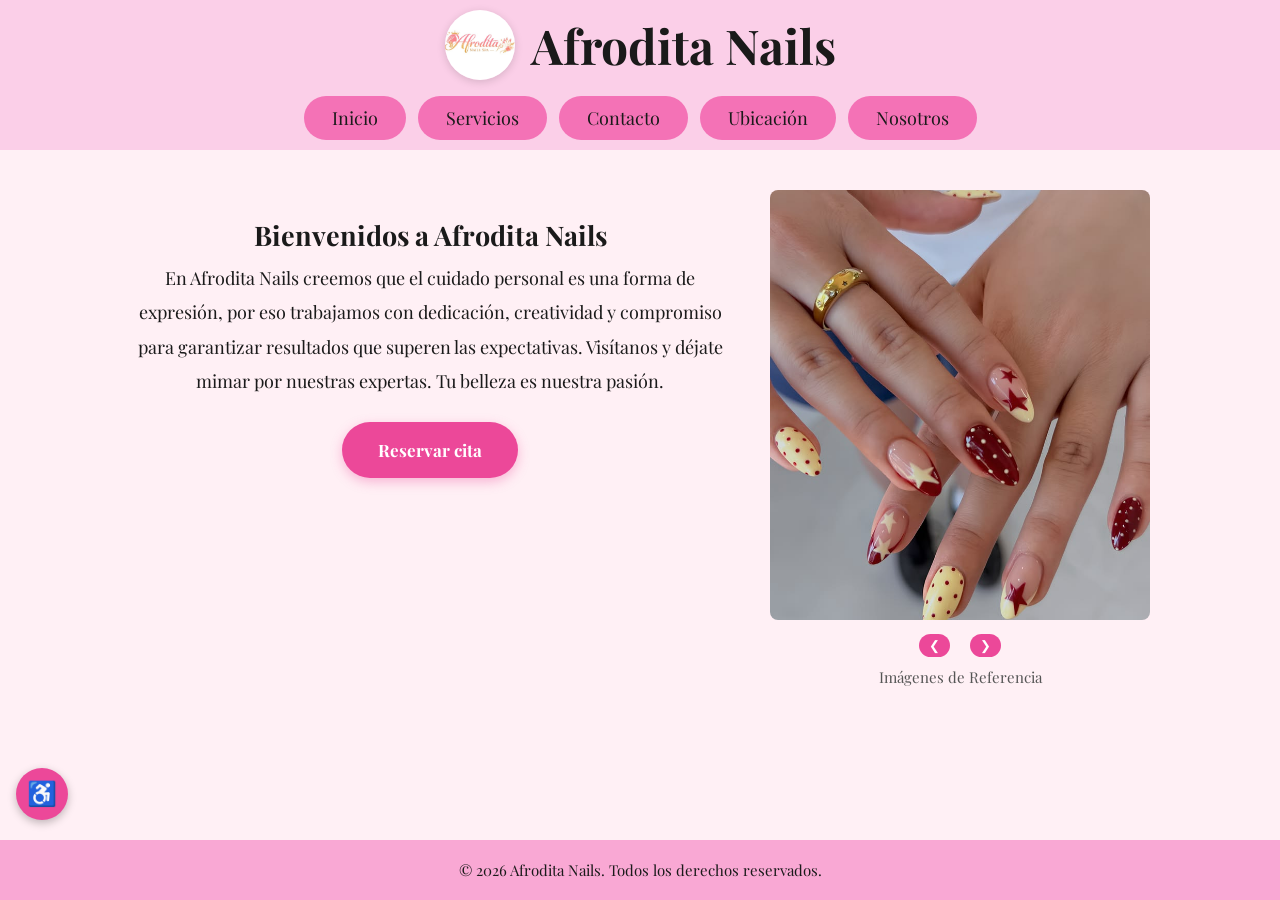
==== index.html @ b2bd2316 "Primer commit - proyecto web" ====
<!DOCTYPE html>
<!-- Declaro el idioma español para que el navegador y los lectores de pantalla lo interpreten correctamente -->
<html lang="es">

<head>
    <meta charset="UTF-8">
    <!-- Hago que la página se vea bien en dispositivos móviles ajustando el ancho al tamaño de la pantalla -->
    <meta name="viewport" content="width=device-width, initial-scale=1.0">
    <title>Afrodita Nails - Inicio</title>

    <!-- FUENTE Y ESTILOS -->
    <!-- Importo la fuente Playfair Display desde Google Fonts -->
    <link href="https://fonts.googleapis.com/css2?family=Playfair+Display&display=swap" rel="stylesheet">
    <!-- Estilos generales compartidos por todas las páginas -->
    <link rel="stylesheet" href="CSS/styles.css">
    <!-- Estilos del widget de accesibilidad -->
    <link rel="stylesheet" href="CSS/accesibilidad.css">
</head>

<body>

    <!-- ENLACE DE SALTO -->
    <!-- Permite a usuarios de teclado saltar directo al contenido, sin pasar por el menú -->
    <a href="#contenido-principal" class="skip-link">Saltar al contenido principal</a>

    <!-- ENCABEZADO -->
    <!-- Contiene el logo, el nombre del spa y la barra de navegación -->
    <header>

        <!-- LOGO Y NOMBRE -->
        <div class="header-top">
            <img src="IMG/ImgLogo.jpg" alt="Logo Afrodita Nails" class="logo-header">
            <h1>Afrodita Nails</h1>
        </div>

        <!-- MENÚ DE NAVEGACIÓN -->
        <!-- aria-label le indica a los lectores de pantalla que este es el menú principal -->
        <nav aria-label="Navegación principal">
            <a href="index.html">Inicio</a>
            <a href="servicios.html">Servicios</a>
            <a href="contacto.html">Contacto</a>
            <a href="ubicacion.html">Ubicación</a>
            <a href="nosotros.html">Nosotros</a>
        </nav>

    </header>

    <!-- CONTENIDO PRINCIPAL -->
    <!-- id="contenido-principal" es el destino del enlace de salto -->
    <main id="contenido-principal">

        <!-- TEXTO DE BIENVENIDA -->
        <div class="texto-bienvenida">
            <h2>Bienvenidos a Afrodita Nails</h2>
            <p>En Afrodita Nails creemos que el cuidado personal es una forma de expresión,
            por eso trabajamos con dedicación, creatividad y compromiso para garantizar
            resultados que superen las expectativas. Visítanos y déjate mimar por nuestras
            expertas. Tu belleza es nuestra pasión.</p>
            <!-- Botón que lleva directamente a la página de reservas -->
            <a href="reserva.html" class="btn-reservar">Reservar cita</a>
        </div>

        <!-- CARRUSEL DE IMÁGENES -->
        <!-- aria-label describe la galería para lectores de pantalla -->
        <div class="carrusel" aria-label="Galería de imágenes de referencia">
            <!-- Imagen activa: el JS la reemplaza al cambiar de foto -->
            <img id="foto-activa" src="IMG/ImgCarrusel_01.jpg" alt="Diseño de uñas de Afrodita Nails">

            <!-- BOTONES DEL CARRUSEL -->
            <!-- Cada botón llama a cambiarFoto() con -1 (atrás) o 1 (adelante) -->
            <div class="botones-carrusel">
                <button onclick="cambiarFoto(-1)" aria-label="Imagen anterior">❮</button>
                <button onclick="cambiarFoto(1)" aria-label="Imagen siguiente">❯</button>
            </div>

            <!-- aria-hidden="true" oculta este texto decorativo a los lectores de pantalla -->
            <p aria-hidden="true">Imágenes de Referencia</p>
        </div>

    </main>

    <!-- WIDGET DE ACCESIBILIDAD -->
    <!-- Panel que el usuario puede abrir y cerrar para activar opciones de accesibilidad -->
    <div class="accesibilidad-widget">
        <!-- Panel oculto por defecto con las tres opciones -->
        <div class="panel-accesibilidad" id="panel-accesibilidad" hidden>
            <p class="panel-titulo">Accesibilidad</p>
            <button class="opcion-acc" id="btn-contraste" aria-pressed="false">🔆 Alto contraste</button>
            <button class="opcion-acc" id="btn-fuente"    aria-pressed="false">🔤 Texto más grande</button>
            <button class="opcion-acc" id="btn-enlaces"   aria-pressed="false">🔗 Subrayar enlaces</button>
        </div>
        <!-- Botón ♿ que abre y cierra el panel -->
        <button class="btn-accesibilidad" id="btn-accesibilidad" aria-label="Opciones de accesibilidad" aria-expanded="false">♿</button>
    </div>

    <!-- BOTONES FLOTANTES DE REDES SOCIALES -->
    <!-- Fijos en la esquina inferior derecha, visibles en todo momento -->
    <div class="botones-flotantes" aria-label="Redes sociales">
        <a href="https://wa.me/573000000000" target="_blank" aria-label="Contáctanos por WhatsApp (abre en nueva pestaña)" rel="noopener">
            <img src="https://upload.wikimedia.org/wikipedia/commons/6/6b/WhatsApp.svg" alt="">
        </a>
        <a href="https://instagram.com" target="_blank" aria-label="Síguenos en Instagram (abre en nueva pestaña)" rel="noopener">
            <img src="https://upload.wikimedia.org/wikipedia/commons/a/a5/Instagram_icon.png" alt="">
        </a>
    </div>

    <!-- PIE DE PÁGINA -->
    <footer>
        <p>&copy; 2026 Afrodita Nails. Todos los derechos reservados.</p>
    </footer>

    <script src="JS/script.js"></script>
    <script src="JS/accesibilidad.js"></script>

</body>
</html>
---- CSS/styles.css ----
/* RESET GENERAL
   Elimino márgenes, rellenos y aplico box-sizing a todos los elementos
   para tener control total sobre el espaciado en toda la página */
* {
    margin: 0;
    padding: 0;
    box-sizing: border-box;
}

/* ENLACE PARA SALTAR AL CONTENIDO
   Oculto este enlace fuera de la pantalla por defecto.
   Solo aparece cuando el usuario navega con teclado (al recibir foco),
   permitiéndole saltar directo al contenido sin pasar por el menú */
.skip-link {
    position: absolute;
    top: -100px;
    left: 16px;
    background-color: #be185d;
    color: white;
    padding: 10px 20px;
    border-radius: 0 0 10px 10px;
    font-size: 15px;
    font-weight: bold;
    text-decoration: none;
    z-index: 999;
    transition: top 0.2s;
}
.skip-link:focus {
    top: 0;
}

/* FOCO VISIBLE PARA TECLADO
   Muestro un contorno rosado cuando el usuario navega con teclado
   sobre enlaces, botones y campos de formulario */
a:focus-visible,
button:focus-visible,
input:focus-visible,
select:focus-visible,
textarea:focus-visible {
    outline: 3px solid #be185d;
    outline-offset: 3px;
    border-radius: 4px;
}

/* CUERPO DE LA PÁGINA
   Establezco la fuente, el color de fondo rosado claro y uso flexbox
   para que el footer siempre quede pegado al fondo */
body {
    font-family: 'Playfair Display', Arial, sans-serif;
    background-color: #fff0f5;
    min-height: 100vh;
    display: flex;
    flex-direction: column;
}

/* ENCABEZADO
   Fondo rosado claro con texto centrado para todas las páginas */
header {
    background-color: #fbcfe8;
    padding: 10px 20px;
    text-align: center;
}

/* CONTENEDOR DEL LOGO Y TÍTULO
   Uso flexbox para poner el logo y el nombre del spa uno al lado del otro, centrados */
.header-top {
    display: flex;
    justify-content: center;
    align-items: center;
    gap: 16px;
    margin-bottom: 16px;
}

/* LOGO
   Le doy forma circular con border-radius y una sombra suave */
.logo-header {
    width: 70px;
    height: 70px;
    border-radius: 50%;
    object-fit: cover;
    box-shadow: 0px 2px 8px rgba(0, 0, 0, 0.15);
}

/* TÍTULO PRINCIPAL */
header h1 {
    font-size: 48px;
    color: #1a1a1a;
}

/* BARRA DE NAVEGACIÓN
   Muestro los botones en fila centrada y permito que se envuelvan en pantallas pequeñas */
nav {
    display: flex;
    justify-content: center;
    gap: 12px;
    flex-wrap: wrap;
}

/* BOTONES DEL MENÚ
   Estilo de píldora rosado con texto oscuro */
nav a {
    text-decoration: none;
    background-color: #f472b6;
    color: #1a1a1a;
    padding: 10px 28px;
    border-radius: 50px;
    font-size: 18px;
}

/* HOVER DEL MENÚ
   Al pasar el cursor los botones se oscurecen y el texto se vuelve blanco */
nav a:hover {
    background-color: #be185d;
    color: white;
}

/* CONTENIDO PRINCIPAL - PÁGINA DE INICIO
   Dispongo el texto de bienvenida y el carrusel en fila, con espacio entre ellos */
main {
    display: flex;
    gap: 40px;
    padding: 40px;
    flex: 1;
    align-items: flex-start;
    max-width: 1100px;
    margin: 0 auto;
    width: 100%;
}

/* SECCIÓN DE BIENVENIDA
   Ocupa el espacio disponible con texto centrado y espaciado entre líneas */
.texto-bienvenida {
    flex: 1;
    font-size: 18px;
    line-height: 1.9;
    text-align: center;
    color: #1a1a1a;
    padding-top: 20px;
}

/* BOTÓN DE RESERVAR EN INICIO
   Botón rosado con forma de píldora, sombra y animación al pasar el cursor */
.btn-reservar {
    display: inline-block;
    margin-top: 24px;
    padding: 12px 36px;
    background-color: #ec4899;
    color: white;
    text-decoration: none;
    border-radius: 50px;
    font-size: 17px;
    font-weight: bold;
    box-shadow: 0px 4px 12px rgba(236, 72, 153, 0.35);
    transition: background-color 0.2s, transform 0.2s;
}
.btn-reservar:hover {
    background-color: #be185d;
    transform: translateY(-2px);
}

/* CARRUSEL
   Ancho fijo para que no crezca más allá del espacio asignado */
.carrusel {
    width: 380px;
    flex-shrink: 0;
    text-align: center;
}

/* IMAGEN DEL CARRUSEL
   Altura fija con object-fit para que las fotos no se distorsionen.
   La transición de opacidad permite el efecto de fade entre imágenes */
.carrusel img {
    width: 100%;
    height: 430px;
    object-fit: cover;
    border-radius: 8px;
    transition: opacity 0.2s ease;
}

/* TEXTO BAJO EL CARRUSEL */
.carrusel p {
    margin-top: 10px;
    font-size: 15px;
    color: #555;
}

/* CONTENEDOR DE LOS BOTONES DEL CARRUSEL */
.botones-carrusel {
    display: flex;
    justify-content: center;
    gap: 20px;
    margin-top: 10px;
}

/* BOTONES ANTERIOR Y SIGUIENTE DEL CARRUSEL */
.botones-carrusel button {
    background-color: #ec4899;
    color: white;
    border: none;
    padding: 4px 10px;
    border-radius: 20px;
    font-size: 13px;
    cursor: pointer;
}

/* HOVER DEL ENLACE EN TARJETAS DE SERVICIO */
.tarjeta-texto a:hover {
    background-color: #be185d;
}

/* BOTONES FLOTANTES DE REDES SOCIALES
   Fijos en la esquina inferior derecha, visibles en todas las páginas */
.botones-flotantes {
    position: fixed;
    right: 16px;
    bottom: 80px;
    display: flex;
    flex-direction: column;
    gap: 12px;
    z-index: 100;
}

/* TAMAÑO DE CADA BOTÓN FLOTANTE */
.botones-flotantes a {
    display: block;
    width: 52px;
    height: 52px;
}

/* ICONO CIRCULAR CON SOMBRA */
.botones-flotantes img {
    width: 100%;
    border-radius: 50%;
    box-shadow: 0px 3px 8px rgba(0, 0, 0, 0.25);
}

/* ANIMACIÓN AL PASAR EL CURSOR SOBRE LOS BOTONES FLOTANTES */
.botones-flotantes a:hover img {
    transform: translateY(-3px);
    transition: transform 0.2s;
}

/* PIE DE PÁGINA */
footer {
    background-color: #f9a8d4;
    text-align: center;
    padding: 20px;
}

footer p {
    font-size: 15px;
    color: #1a1a1a;
}

/* RESPONSIVE - PANTALLAS PEQUEÑAS (máximo 768px)
   Adapto el diseño para que sea cómodo en móvil y tablet */
@media (max-width: 768px) {

    /* Reduzco el logo para que no ocupe tanto espacio */
    .logo-header {
        width: 52px;
        height: 52px;
    }

    /* Achico el título del spa */
    header h1 {
        font-size: 30px;
    }

    /* Hago los botones del menú más compactos */
    nav a {
        padding: 8px 16px;
        font-size: 14px;
    }

    /* En móvil apilo el texto y el carrusel en columna en lugar de fila */
    main {
        flex-direction: column;
        padding: 24px 16px;
        gap: 24px;
        align-items: center;
    }

    /* El carrusel ocupa todo el ancho disponible */
    .carrusel {
        width: 100%;
    }

    /* Reduzco la altura de las imágenes del carrusel en móvil */
    .carrusel img {
        height: 260px;
    }

    /* Achico el texto de bienvenida */
    .texto-bienvenida {
        font-size: 16px;
        padding-top: 0;
    }

    /* Ajusto la posición de los botones flotantes en móvil */
    .botones-flotantes {
        right: 10px;
        bottom: 60px;
    }

    .botones-flotantes a {
        width: 42px;
        height: 42px;
    }
}
---- CSS/accesibilidad.css ----
/* CONTENEDOR DEL WIDGET
   Fijo el widget en la esquina inferior izquierda de la pantalla.
   Uso flexbox en columna para que el panel aparezca encima del botón */
.accesibilidad-widget {
    position: fixed;
    bottom: 80px;
    left: 16px;
    z-index: 200;
    display: flex;
    flex-direction: column;
    align-items: flex-start;
    gap: 8px;
}

/* BOTÓN PRINCIPAL DEL WIDGET
   Botón circular rosado con el símbolo ♿ que abre y cierra el panel */
.btn-accesibilidad {
    width: 52px;
    height: 52px;
    border-radius: 50%;
    background-color: #ec4899;
    color: white;
    font-size: 24px;
    border: none;
    cursor: pointer;
    box-shadow: 0px 3px 8px rgba(0,0,0,0.25);
    transition: background-color 0.2s, transform 0.2s;
    display: flex;
    align-items: center;
    justify-content: center;
}

/* HOVER DEL BOTÓN PRINCIPAL */
.btn-accesibilidad:hover {
    background-color: #be185d;
    transform: translateY(-2px);
}

/* PANEL DE OPCIONES
   Tarjeta blanca con borde rosado que contiene los tres botones de accesibilidad */
.panel-accesibilidad {
    background-color: white;
    border-radius: 16px;
    padding: 14px;
    box-shadow: 0px 4px 16px rgba(0,0,0,0.15);
    display: flex;
    flex-direction: column;
    gap: 8px;
    min-width: 190px;
    border: 2px solid #f9a8d4;
}

/* OCULTAR EL PANEL CUANDO TIENE EL ATRIBUTO hidden
   Uso !important para que este estilo no sea anulado por el display:flex del panel */
.panel-accesibilidad[hidden] {
    display: none !important;
}

/* TÍTULO DENTRO DEL PANEL */
.panel-titulo {
    font-size: 13px;
    font-weight: bold;
    color: #be185d;
    text-align: center;
    margin-bottom: 2px;
}

/* BOTONES DE OPCIONES
   Cada botón tiene fondo rosado claro, borde y texto alineado a la izquierda */
.opcion-acc {
    display: flex;
    align-items: center;
    gap: 8px;
    padding: 8px 12px;
    border-radius: 10px;
    border: 2px solid #f9a8d4;
    background-color: #fff0f5;
    color: #1a1a1a;
    font-size: 14px;
    font-family: inherit;
    cursor: pointer;
    text-align: left;
    transition: background-color 0.2s;
}

/* HOVER DE LOS BOTONES DE OPCIONES */
.opcion-acc:hover {
    background-color: #fce7f3;
}

/* ESTADO ACTIVO DE UN BOTÓN
   Cuando una opción está activada, el botón se pone rosado fuerte para indicarlo visualmente */
.opcion-acc.activo {
    background-color: #ec4899;
    color: white;
    border-color: #be185d;
}


/* MODO ALTO CONTRASTE
   Cuando el usuario activa esta opción, cambio fondo y texto a negro/blanco
   en todos los elementos principales de la página */
body.alto-contraste {
    background-color: #000 !important;
    color: #fff !important;
}

body.alto-contraste header {
    background-color: #1a1a1a !important;
}

body.alto-contraste header h1 {
    color: #fff !important;
}

/* Botones del menú en contraste alto */
body.alto-contraste nav a {
    background-color: #333 !important;
    color: #fff !important;
}

body.alto-contraste nav a:hover {
    background-color: #fff !important;
    color: #000 !important;
}

/* Secciones de contenido en contraste alto */
body.alto-contraste main,
body.alto-contraste .texto-bienvenida,
body.alto-contraste .tarjeta,
body.alto-contraste .tarjeta-nosotros,
body.alto-contraste form,
body.alto-contraste .panel-accesibilidad {
    background-color: #1a1a1a !important;
    color: #fff !important;
}

/* Textos secundarios en contraste alto */
body.alto-contraste .tarjeta-nosotros p,
body.alto-contraste .tarjeta-texto p,
body.alto-contraste .texto-bienvenida p {
    color: #ddd !important;
}

/* Campos de formulario en contraste alto */
body.alto-contraste input,
body.alto-contraste select,
body.alto-contraste textarea {
    background-color: #333 !important;
    color: #fff !important;
    border-color: #fff !important;
}

/* Pie de página en contraste alto */
body.alto-contraste footer {
    background-color: #1a1a1a !important;
    color: #fff !important;
}

body.alto-contraste footer p {
    color: #fff !important;
}


/* MODO TEXTO GRANDE
   Aumento los tamaños de fuente en px de todos los elementos con texto.
   Uso !important para sobrescribir los tamaños fijos definidos en los demás CSS */
body.texto-grande header h1 {
    font-size: 56px !important;
}

body.texto-grande nav a {
    font-size: 20px !important;
}

body.texto-grande h2 {
    font-size: 42px !important;
}

body.texto-grande h3 {
    font-size: 26px !important;
}

body.texto-grande p,
body.texto-grande li,
body.texto-grande label,
body.texto-grande .carrusel p,
body.texto-grande footer p,
body.texto-grande .subtitulo,
body.texto-grande .panel-titulo {
    font-size: 18px !important;
}

body.texto-grande input,
body.texto-grande select,
body.texto-grande textarea {
    font-size: 17px !important;
}

body.texto-grande button,
body.texto-grande .btn-reservar,
body.texto-grande .tarjeta-texto a {
    font-size: 18px !important;
}

body.texto-grande .precio {
    font-size: 20px !important;
}


/* MODO SUBRAYAR ENLACES
   Subrayo todos los enlaces del sitio para que sean identificables
   sin depender únicamente del color */
body.subrayar-enlaces a {
    text-decoration: underline !important;
}

body.subrayar-enlaces nav a {
    text-decoration: underline !important;
}
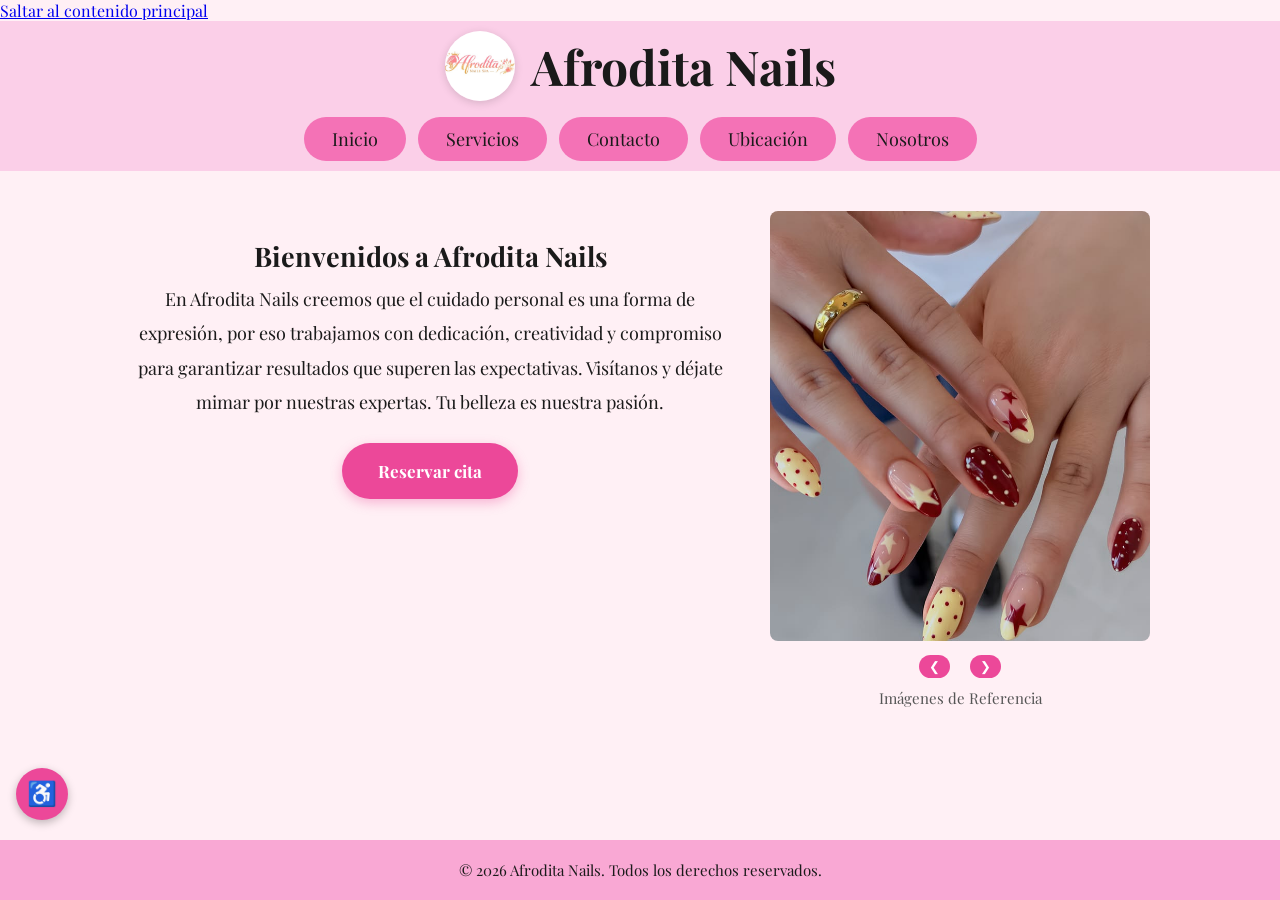
==== commit 26214a8b: "Cambios" ====
--- a/index.html
+++ b/index.html
@@ -1,40 +1,21 @@
 <!DOCTYPE html>
-<!-- Declaro el idioma español para que el navegador y los lectores de pantalla lo interpreten correctamente -->
 <html lang="es">
-
 <head>
     <meta charset="UTF-8">
-    <!-- Hago que la página se vea bien en dispositivos móviles ajustando el ancho al tamaño de la pantalla -->
     <meta name="viewport" content="width=device-width, initial-scale=1.0">
     <title>Afrodita Nails - Inicio</title>
-
-    <!-- FUENTE Y ESTILOS -->
-    <!-- Importo la fuente Playfair Display desde Google Fonts -->
     <link href="https://fonts.googleapis.com/css2?family=Playfair+Display&display=swap" rel="stylesheet">
-    <!-- Estilos generales compartidos por todas las páginas -->
     <link rel="stylesheet" href="CSS/styles.css">
-    <!-- Estilos del widget de accesibilidad -->
     <link rel="stylesheet" href="CSS/accesibilidad.css">
 </head>
 
 <body>
-
-    <!-- ENLACE DE SALTO -->
-    <!-- Permite a usuarios de teclado saltar directo al contenido, sin pasar por el menú -->
     <a href="#contenido-principal" class="skip-link">Saltar al contenido principal</a>
-
-    <!-- ENCABEZADO -->
-    <!-- Contiene el logo, el nombre del spa y la barra de navegación -->
     <header>
-
-        <!-- LOGO Y NOMBRE -->
         <div class="header-top">
             <img src="IMG/ImgLogo.jpg" alt="Logo Afrodita Nails" class="logo-header">
             <h1>Afrodita Nails</h1>
         </div>
-
-        <!-- MENÚ DE NAVEGACIÓN -->
-        <!-- aria-label le indica a los lectores de pantalla que este es el menú principal -->
         <nav aria-label="Navegación principal">
             <a href="index.html">Inicio</a>
             <a href="servicios.html">Servicios</a>
@@ -45,56 +26,36 @@
 
     </header>
 
-    <!-- CONTENIDO PRINCIPAL -->
-    <!-- id="contenido-principal" es el destino del enlace de salto -->
     <main id="contenido-principal">
-
-        <!-- TEXTO DE BIENVENIDA -->
         <div class="texto-bienvenida">
             <h2>Bienvenidos a Afrodita Nails</h2>
             <p>En Afrodita Nails creemos que el cuidado personal es una forma de expresión,
             por eso trabajamos con dedicación, creatividad y compromiso para garantizar
             resultados que superen las expectativas. Visítanos y déjate mimar por nuestras
             expertas. Tu belleza es nuestra pasión.</p>
-            <!-- Botón que lleva directamente a la página de reservas -->
             <a href="reserva.html" class="btn-reservar">Reservar cita</a>
         </div>
-
-        <!-- CARRUSEL DE IMÁGENES -->
-        <!-- aria-label describe la galería para lectores de pantalla -->
         <div class="carrusel" aria-label="Galería de imágenes de referencia">
-            <!-- Imagen activa: el JS la reemplaza al cambiar de foto -->
             <img id="foto-activa" src="IMG/ImgCarrusel_01.jpg" alt="Diseño de uñas de Afrodita Nails">
-
-            <!-- BOTONES DEL CARRUSEL -->
-            <!-- Cada botón llama a cambiarFoto() con -1 (atrás) o 1 (adelante) -->
             <div class="botones-carrusel">
                 <button onclick="cambiarFoto(-1)" aria-label="Imagen anterior">❮</button>
                 <button onclick="cambiarFoto(1)" aria-label="Imagen siguiente">❯</button>
             </div>
-
-            <!-- aria-hidden="true" oculta este texto decorativo a los lectores de pantalla -->
             <p aria-hidden="true">Imágenes de Referencia</p>
         </div>
 
     </main>
 
-    <!-- WIDGET DE ACCESIBILIDAD -->
-    <!-- Panel que el usuario puede abrir y cerrar para activar opciones de accesibilidad -->
     <div class="accesibilidad-widget">
-        <!-- Panel oculto por defecto con las tres opciones -->
         <div class="panel-accesibilidad" id="panel-accesibilidad" hidden>
             <p class="panel-titulo">Accesibilidad</p>
             <button class="opcion-acc" id="btn-contraste" aria-pressed="false">🔆 Alto contraste</button>
             <button class="opcion-acc" id="btn-fuente"    aria-pressed="false">🔤 Texto más grande</button>
             <button class="opcion-acc" id="btn-enlaces"   aria-pressed="false">🔗 Subrayar enlaces</button>
         </div>
-        <!-- Botón ♿ que abre y cierra el panel -->
         <button class="btn-accesibilidad" id="btn-accesibilidad" aria-label="Opciones de accesibilidad" aria-expanded="false">♿</button>
     </div>
 
-    <!-- BOTONES FLOTANTES DE REDES SOCIALES -->
-    <!-- Fijos en la esquina inferior derecha, visibles en todo momento -->
     <div class="botones-flotantes" aria-label="Redes sociales">
         <a href="https://wa.me/573000000000" target="_blank" aria-label="Contáctanos por WhatsApp (abre en nueva pestaña)" rel="noopener">
             <img src="https://upload.wikimedia.org/wikipedia/commons/6/6b/WhatsApp.svg" alt="">
@@ -104,7 +65,6 @@
         </a>
     </div>
 
-    <!-- PIE DE PÁGINA -->
     <footer>
         <p>&copy; 2026 Afrodita Nails. Todos los derechos reservados.</p>
     </footer>
--- a/CSS/styles.css
+++ b/CSS/styles.css
@@ -1,50 +1,9 @@
-/* RESET GENERAL
-   Elimino márgenes, rellenos y aplico box-sizing a todos los elementos
-   para tener control total sobre el espaciado en toda la página */
 * {
     margin: 0;
     padding: 0;
     box-sizing: border-box;
 }
 
-/* ENLACE PARA SALTAR AL CONTENIDO
-   Oculto este enlace fuera de la pantalla por defecto.
-   Solo aparece cuando el usuario navega con teclado (al recibir foco),
-   permitiéndole saltar directo al contenido sin pasar por el menú */
-.skip-link {
-    position: absolute;
-    top: -100px;
-    left: 16px;
-    background-color: #be185d;
-    color: white;
-    padding: 10px 20px;
-    border-radius: 0 0 10px 10px;
-    font-size: 15px;
-    font-weight: bold;
-    text-decoration: none;
-    z-index: 999;
-    transition: top 0.2s;
-}
-.skip-link:focus {
-    top: 0;
-}
-
-/* FOCO VISIBLE PARA TECLADO
-   Muestro un contorno rosado cuando el usuario navega con teclado
-   sobre enlaces, botones y campos de formulario */
-a:focus-visible,
-button:focus-visible,
-input:focus-visible,
-select:focus-visible,
-textarea:focus-visible {
-    outline: 3px solid #be185d;
-    outline-offset: 3px;
-    border-radius: 4px;
-}
-
-/* CUERPO DE LA PÁGINA
-   Establezco la fuente, el color de fondo rosado claro y uso flexbox
-   para que el footer siempre quede pegado al fondo */
 body {
     font-family: 'Playfair Display', Arial, sans-serif;
     background-color: #fff0f5;
@@ -53,16 +12,11 @@
     flex-direction: column;
 }
 
-/* ENCABEZADO
-   Fondo rosado claro con texto centrado para todas las páginas */
 header {
     background-color: #fbcfe8;
     padding: 10px 20px;
     text-align: center;
 }
-
-/* CONTENEDOR DEL LOGO Y TÍTULO
-   Uso flexbox para poner el logo y el nombre del spa uno al lado del otro, centrados */
 .header-top {
     display: flex;
     justify-content: center;
@@ -71,8 +25,6 @@
     margin-bottom: 16px;
 }
 
-/* LOGO
-   Le doy forma circular con border-radius y una sombra suave */
 .logo-header {
     width: 70px;
     height: 70px;
@@ -81,14 +33,10 @@
     box-shadow: 0px 2px 8px rgba(0, 0, 0, 0.15);
 }
 
-/* TÍTULO PRINCIPAL */
 header h1 {
     font-size: 48px;
     color: #1a1a1a;
 }
-
-/* BARRA DE NAVEGACIÓN
-   Muestro los botones en fila centrada y permito que se envuelvan en pantallas pequeñas */
 nav {
     display: flex;
     justify-content: center;
@@ -96,8 +44,6 @@
     flex-wrap: wrap;
 }
 
-/* BOTONES DEL MENÚ
-   Estilo de píldora rosado con texto oscuro */
 nav a {
     text-decoration: none;
     background-color: #f472b6;
@@ -107,15 +53,11 @@
     font-size: 18px;
 }
 
-/* HOVER DEL MENÚ
-   Al pasar el cursor los botones se oscurecen y el texto se vuelve blanco */
 nav a:hover {
     background-color: #be185d;
     color: white;
 }
 
-/* CONTENIDO PRINCIPAL - PÁGINA DE INICIO
-   Dispongo el texto de bienvenida y el carrusel en fila, con espacio entre ellos */
 main {
     display: flex;
     gap: 40px;
@@ -127,8 +69,6 @@
     width: 100%;
 }
 
-/* SECCIÓN DE BIENVENIDA
-   Ocupa el espacio disponible con texto centrado y espaciado entre líneas */
 .texto-bienvenida {
     flex: 1;
     font-size: 18px;
@@ -138,8 +78,6 @@
     padding-top: 20px;
 }
 
-/* BOTÓN DE RESERVAR EN INICIO
-   Botón rosado con forma de píldora, sombra y animación al pasar el cursor */
 .btn-reservar {
     display: inline-block;
     margin-top: 24px;
@@ -158,17 +96,12 @@
     transform: translateY(-2px);
 }
 
-/* CARRUSEL
-   Ancho fijo para que no crezca más allá del espacio asignado */
 .carrusel {
     width: 380px;
     flex-shrink: 0;
     text-align: center;
 }
 
-/* IMAGEN DEL CARRUSEL
-   Altura fija con object-fit para que las fotos no se distorsionen.
-   La transición de opacidad permite el efecto de fade entre imágenes */
 .carrusel img {
     width: 100%;
     height: 430px;
@@ -177,14 +110,12 @@
     transition: opacity 0.2s ease;
 }
 
-/* TEXTO BAJO EL CARRUSEL */
 .carrusel p {
     margin-top: 10px;
     font-size: 15px;
     color: #555;
 }
 
-/* CONTENEDOR DE LOS BOTONES DEL CARRUSEL */
 .botones-carrusel {
     display: flex;
     justify-content: center;
@@ -192,7 +123,6 @@
     margin-top: 10px;
 }
 
-/* BOTONES ANTERIOR Y SIGUIENTE DEL CARRUSEL */
 .botones-carrusel button {
     background-color: #ec4899;
     color: white;
@@ -203,7 +133,6 @@
     cursor: pointer;
 }
 
-/* HOVER DEL ENLACE EN TARJETAS DE SERVICIO */
 .tarjeta-texto a:hover {
     background-color: #be185d;
 }
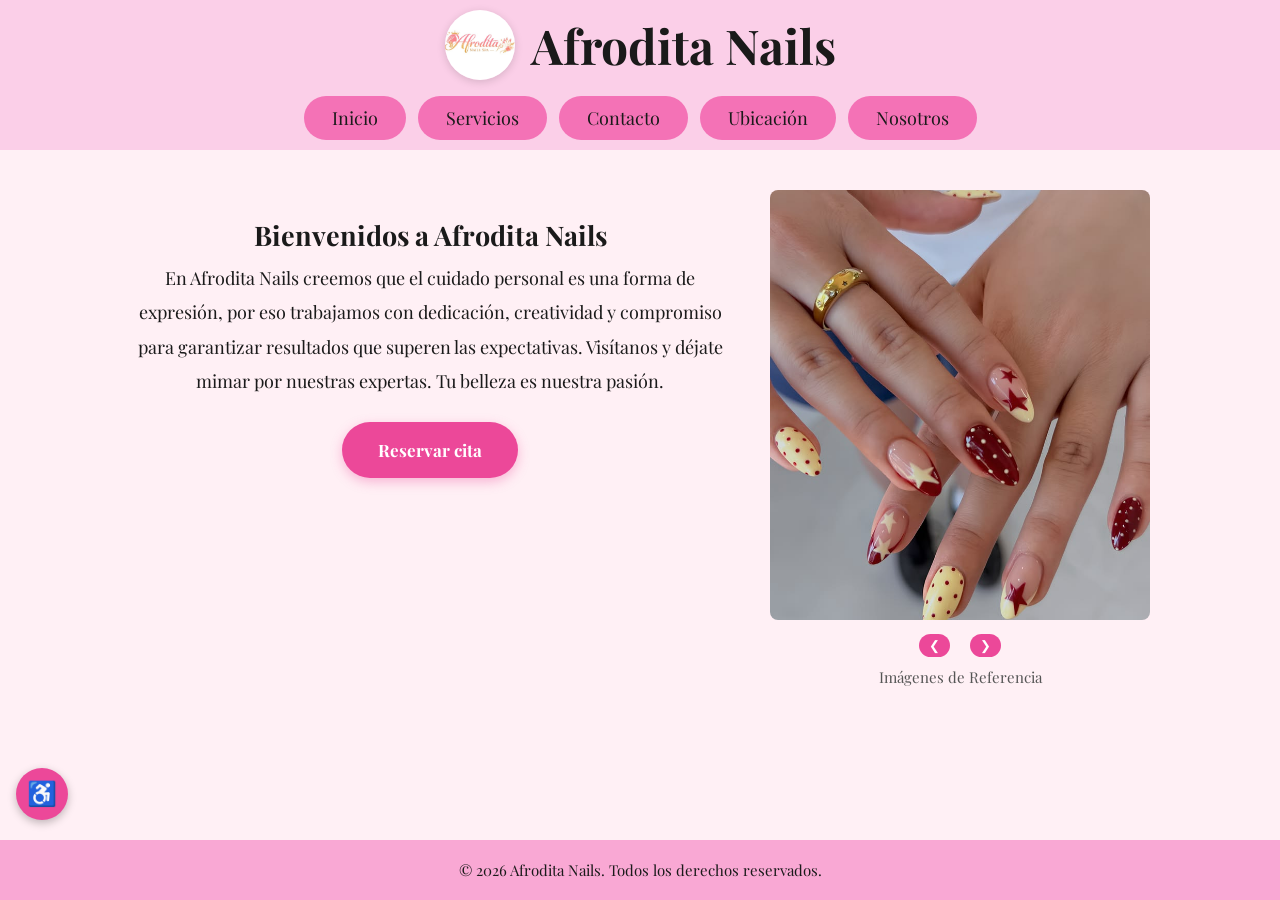
==== commit 4e77b223: "Cambios" ====
--- a/index.html
+++ b/index.html
@@ -8,14 +8,15 @@
     <link rel="stylesheet" href="CSS/styles.css">
     <link rel="stylesheet" href="CSS/accesibilidad.css">
 </head>
-
 <body>
-    <a href="#contenido-principal" class="skip-link">Saltar al contenido principal</a>
+    <!-- Encabezado -->
     <header>
+        <!-- Logo y nombre -->
         <div class="header-top">
             <img src="IMG/ImgLogo.jpg" alt="Logo Afrodita Nails" class="logo-header">
             <h1>Afrodita Nails</h1>
         </div>
+        <!-- Menú de navegación -->
         <nav aria-label="Navegación principal">
             <a href="index.html">Inicio</a>
             <a href="servicios.html">Servicios</a>
@@ -23,18 +24,22 @@
             <a href="ubicacion.html">Ubicación</a>
             <a href="nosotros.html">Nosotros</a>
         </nav>
-
     </header>
 
     <main id="contenido-principal">
+
+        <!-- Texto de bienvenida -->
         <div class="texto-bienvenida">
             <h2>Bienvenidos a Afrodita Nails</h2>
             <p>En Afrodita Nails creemos que el cuidado personal es una forma de expresión,
             por eso trabajamos con dedicación, creatividad y compromiso para garantizar
             resultados que superen las expectativas. Visítanos y déjate mimar por nuestras
             expertas. Tu belleza es nuestra pasión.</p>
+            <!-- Botón de reserva -->
             <a href="reserva.html" class="btn-reservar">Reservar cita</a>
         </div>
+
+        <!-- Carrusel de imágenes -->
         <div class="carrusel" aria-label="Galería de imágenes de referencia">
             <img id="foto-activa" src="IMG/ImgCarrusel_01.jpg" alt="Diseño de uñas de Afrodita Nails">
             <div class="botones-carrusel">
@@ -46,6 +51,7 @@
 
     </main>
 
+    <!-- Widget de accesibilidad -->
     <div class="accesibilidad-widget">
         <div class="panel-accesibilidad" id="panel-accesibilidad" hidden>
             <p class="panel-titulo">Accesibilidad</p>
@@ -56,6 +62,7 @@
         <button class="btn-accesibilidad" id="btn-accesibilidad" aria-label="Opciones de accesibilidad" aria-expanded="false">♿</button>
     </div>
 
+    <!-- Botones flotantes de redes sociales -->
     <div class="botones-flotantes" aria-label="Redes sociales">
         <a href="https://wa.me/573000000000" target="_blank" aria-label="Contáctanos por WhatsApp (abre en nueva pestaña)" rel="noopener">
             <img src="https://upload.wikimedia.org/wikipedia/commons/6/6b/WhatsApp.svg" alt="">
@@ -65,6 +72,7 @@
         </a>
     </div>
 
+    <!-- Pie de página -->
     <footer>
         <p>&copy; 2026 Afrodita Nails. Todos los derechos reservados.</p>
     </footer>
--- a/CSS/styles.css
+++ b/CSS/styles.css
@@ -1,9 +1,11 @@
+/* RESET */
 * {
     margin: 0;
     padding: 0;
     box-sizing: border-box;
 }
 
+/* ESTILOS DEL BODY */
 body {
     font-family: 'Playfair Display', Arial, sans-serif;
     background-color: #fff0f5;
@@ -12,11 +14,14 @@
     flex-direction: column;
 }
 
+/* ENCABEZADO */
 header {
     background-color: #fbcfe8;
     padding: 10px 20px;
     text-align: center;
 }
+
+/* LOGO Y NOMBRE */
 .header-top {
     display: flex;
     justify-content: center;
@@ -37,6 +42,8 @@
     font-size: 48px;
     color: #1a1a1a;
 }
+
+/* MENÚ DE NAVEGACIÓN */
 nav {
     display: flex;
     justify-content: center;
@@ -58,6 +65,7 @@
     color: white;
 }
 
+/* CONTENIDO PRINCIPAL */
 main {
     display: flex;
     gap: 40px;
@@ -69,6 +77,7 @@
     width: 100%;
 }
 
+/* TEXTO DE BIENVENIDA */
 .texto-bienvenida {
     flex: 1;
     font-size: 18px;
@@ -78,6 +87,7 @@
     padding-top: 20px;
 }
 
+/* BOTÓN RESERVAR */
 .btn-reservar {
     display: inline-block;
     margin-top: 24px;
@@ -96,6 +106,7 @@
     transform: translateY(-2px);
 }
 
+/* CARRUSEL DE IMÁGENES */
 .carrusel {
     width: 380px;
     flex-shrink: 0;
@@ -116,6 +127,7 @@
     color: #555;
 }
 
+/* BOTONES DEL CARRUSEL */
 .botones-carrusel {
     display: flex;
     justify-content: center;
@@ -137,8 +149,7 @@
     background-color: #be185d;
 }
 
-/* BOTONES FLOTANTES DE REDES SOCIALES
-   Fijos en la esquina inferior derecha, visibles en todas las páginas */
+/* BOTONES FLOTANTES DE REDES SOCIALES */
 .botones-flotantes {
     position: fixed;
     right: 16px;
@@ -149,21 +160,18 @@
     z-index: 100;
 }
 
-/* TAMAÑO DE CADA BOTÓN FLOTANTE */
 .botones-flotantes a {
     display: block;
     width: 52px;
     height: 52px;
 }
 
-/* ICONO CIRCULAR CON SOMBRA */
 .botones-flotantes img {
     width: 100%;
     border-radius: 50%;
     box-shadow: 0px 3px 8px rgba(0, 0, 0, 0.25);
 }
 
-/* ANIMACIÓN AL PASAR EL CURSOR SOBRE LOS BOTONES FLOTANTES */
 .botones-flotantes a:hover img {
     transform: translateY(-3px);
     transition: transform 0.2s;
@@ -181,28 +189,27 @@
     color: #1a1a1a;
 }
 
-/* RESPONSIVE - PANTALLAS PEQUEÑAS (máximo 768px)
-   Adapto el diseño para que sea cómodo en móvil y tablet */
+/* RESPONSIVE  */
 @media (max-width: 768px) {
 
-    /* Reduzco el logo para que no ocupe tanto espacio */
+    /* Logo más pequeño */
     .logo-header {
         width: 52px;
         height: 52px;
     }
 
-    /* Achico el título del spa */
+    /* Título más compacto */
     header h1 {
         font-size: 30px;
     }
 
-    /* Hago los botones del menú más compactos */
+    /* Botones del menú más pequeños */
     nav a {
         padding: 8px 16px;
         font-size: 14px;
     }
 
-    /* En móvil apilo el texto y el carrusel en columna en lugar de fila */
+    /* Texto y carrusel en columna en lugar de fila */
     main {
         flex-direction: column;
         padding: 24px 16px;
@@ -210,23 +217,23 @@
         align-items: center;
     }
 
-    /* El carrusel ocupa todo el ancho disponible */
+    /* Carrusel ocupa todo el ancho */
     .carrusel {
         width: 100%;
     }
 
-    /* Reduzco la altura de las imágenes del carrusel en móvil */
+    /* Imagen del carrusel más baja */
     .carrusel img {
         height: 260px;
     }
 
-    /* Achico el texto de bienvenida */
+    /* Texto de bienvenida más pequeño */
     .texto-bienvenida {
         font-size: 16px;
         padding-top: 0;
     }
 
-    /* Ajusto la posición de los botones flotantes en móvil */
+    /* Botones flotantes reposicionados */
     .botones-flotantes {
         right: 10px;
         bottom: 60px;
--- a/CSS/accesibilidad.css
+++ b/CSS/accesibilidad.css
@@ -1,6 +1,4 @@
-/* CONTENEDOR DEL WIDGET
-   Fijo el widget en la esquina inferior izquierda de la pantalla.
-   Uso flexbox en columna para que el panel aparezca encima del botón */
+/* WIDGET DE ACCESIBILIDAD */
 .accesibilidad-widget {
     position: fixed;
     bottom: 80px;
@@ -12,8 +10,7 @@
     gap: 8px;
 }
 
-/* BOTÓN PRINCIPAL DEL WIDGET
-   Botón circular rosado con el símbolo ♿ que abre y cierra el panel */
+/* BOTÓN PRINCIPAL */
 .btn-accesibilidad {
     width: 52px;
     height: 52px;
@@ -30,14 +27,12 @@
     justify-content: center;
 }
 
-/* HOVER DEL BOTÓN PRINCIPAL */
 .btn-accesibilidad:hover {
     background-color: #be185d;
     transform: translateY(-2px);
 }
 
-/* PANEL DE OPCIONES
-   Tarjeta blanca con borde rosado que contiene los tres botones de accesibilidad */
+/* PANEL DE OPCIONES */
 .panel-accesibilidad {
     background-color: white;
     border-radius: 16px;
@@ -50,13 +45,12 @@
     border: 2px solid #f9a8d4;
 }
 
-/* OCULTAR EL PANEL CUANDO TIENE EL ATRIBUTO hidden
-   Uso !important para que este estilo no sea anulado por el display:flex del panel */
+/* Oculta el panel cuando tiene el atributo hidden */
 .panel-accesibilidad[hidden] {
     display: none !important;
 }
 
-/* TÍTULO DENTRO DEL PANEL */
+/* TÍTULO DEL PANEL */
 .panel-titulo {
     font-size: 13px;
     font-weight: bold;
@@ -65,8 +59,7 @@
     margin-bottom: 2px;
 }
 
-/* BOTONES DE OPCIONES
-   Cada botón tiene fondo rosado claro, borde y texto alineado a la izquierda */
+/* BOTONES DE OPCIONES */
 .opcion-acc {
     display: flex;
     align-items: center;
@@ -83,13 +76,11 @@
     transition: background-color 0.2s;
 }
 
-/* HOVER DE LOS BOTONES DE OPCIONES */
 .opcion-acc:hover {
     background-color: #fce7f3;
 }
 
-/* ESTADO ACTIVO DE UN BOTÓN
-   Cuando una opción está activada, el botón se pone rosado fuerte para indicarlo visualmente */
+/* ESTADO ACTIVO */
 .opcion-acc.activo {
     background-color: #ec4899;
     color: white;
@@ -97,9 +88,7 @@
 }
 
 
-/* MODO ALTO CONTRASTE
-   Cuando el usuario activa esta opción, cambio fondo y texto a negro/blanco
-   en todos los elementos principales de la página */
+/* MODO ALTO CONTRASTE */
 body.alto-contraste {
     background-color: #000 !important;
     color: #fff !important;
@@ -113,7 +102,6 @@
     color: #fff !important;
 }
 
-/* Botones del menú en contraste alto */
 body.alto-contraste nav a {
     background-color: #333 !important;
     color: #fff !important;
@@ -124,7 +112,6 @@
     color: #000 !important;
 }
 
-/* Secciones de contenido en contraste alto */
 body.alto-contraste main,
 body.alto-contraste .texto-bienvenida,
 body.alto-contraste .tarjeta,
@@ -135,14 +122,12 @@
     color: #fff !important;
 }
 
-/* Textos secundarios en contraste alto */
 body.alto-contraste .tarjeta-nosotros p,
 body.alto-contraste .tarjeta-texto p,
 body.alto-contraste .texto-bienvenida p {
     color: #ddd !important;
 }
 
-/* Campos de formulario en contraste alto */
 body.alto-contraste input,
 body.alto-contraste select,
 body.alto-contraste textarea {
@@ -151,7 +136,6 @@
     border-color: #fff !important;
 }
 
-/* Pie de página en contraste alto */
 body.alto-contraste footer {
     background-color: #1a1a1a !important;
     color: #fff !important;
@@ -162,9 +146,7 @@
 }
 
 
-/* MODO TEXTO GRANDE
-   Aumento los tamaños de fuente en px de todos los elementos con texto.
-   Uso !important para sobrescribir los tamaños fijos definidos en los demás CSS */
+/* MODO TEXTO GRANDE */
 body.texto-grande header h1 {
     font-size: 56px !important;
 }
@@ -208,9 +190,7 @@
 }
 
 
-/* MODO SUBRAYAR ENLACES
-   Subrayo todos los enlaces del sitio para que sean identificables
-   sin depender únicamente del color */
+/* MODO SUBRAYAR ENLACES */
 body.subrayar-enlaces a {
     text-decoration: underline !important;
 }
